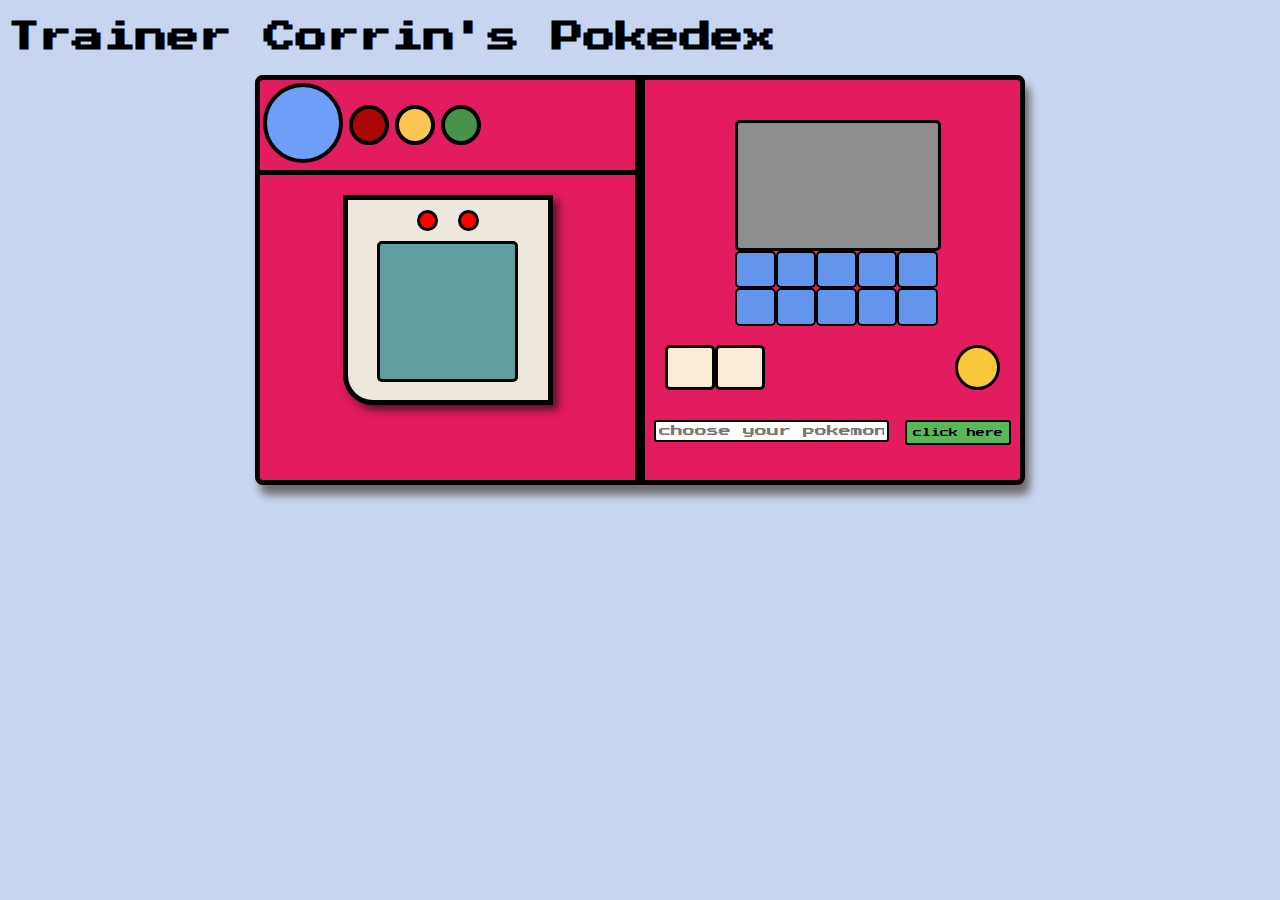
==== index.html @ 8f154bc9 "Rename apiIndex.html to index.html" ====
<!DOCTYPE html>
<html lang="en">
<head>
    <meta charset="UTF-8">
    <meta http-equiv="X-UA-Compatible" content="IE=edge">
    <meta name="viewport" content="width=device-width, initial-scale=1.0">
    <title>Thursday 12.2 API</title>
    <link rel="stylesheet" href="style.css">
    <link rel="preconnect" href="https://fonts.googleapis.com">
<link rel="preconnect" href="https://fonts.gstatic.com" crossorigin>
<link href="https://fonts.googleapis.com/css2?family=Georama:wght@100&family=Lato&family=Merriweather:wght@300&family=Nunito:wght@200&family=Press+Start+2P&family=Roboto+Mono&family=Scheherazade+New&family=Source+Sans+Pro&family=Zen+Kaku+Gothic+New&display=swap" rel="stylesheet">
</head>
<body>

    <h1>Trainer Corrin's Pokedex</h1>


<div id="mainbox">
    <div id="boxleft">
        <div id="circlebuttons">
            <button id="hugecircle"></button>
            <button class="topcircles red"></button>
            <button class="topcircles yellow"></button>
            <button class="topcircles green"></button>
        </div>
        <div id="image-border">
            <div id="light-box">
                <p class="lil-lights"></p>
                <p class="lil-lights"></p>
            </div>
            <div id="inner-image">
                <img id="pokemonImg" src="">
            </div>
            <h2 id="pokemonName"></h2>

        </div>
    </div>

    <div id="boxright">
        <div>

        </div>


        <div id="buttons-box">
            <div id="statsbox">
                <p id="pokemonHeight"></p>
                <p id="pokemonWeight"></p>
            </div>
            <div id="gridbuttons">
                <button class="buttonsmain"></button>
                <button class="buttonsmain"></button>
                <button class="buttonsmain"></button>
                <button class="buttonsmain"></button>
                <button class="buttonsmain"></button>
                <button class="buttonsmain"></button>
                <button class="buttonsmain"></button>
                <button class="buttonsmain"></button>
                <button class="buttonsmain"></button>
                <button class="buttonsmain"></button>
            </div>
        </div>

        <div id="extra-buttons">
            <div id="leftbuttons">
                <button class="whitebuttons"></button>
                <button class="whitebuttons"></button>

            </div>
            <div id="rightbuttons">
                <button id="yellowcircle"></button>

            </div>

        </div>

        <div id="entry-info">
            <form id="searchBar">
                <input type="text" name="inputBar" value="" placeholder="choose your pokemon" id="inputBar"/>
                <input type="button" name="sumbitButton" value="click here" id="submitButton"/>
                <!-- <input type="button" name="heightButton" value="click for height" id="heightButton"/> -->
            </form>
            

        </div>



    </div>
</div>

    <!-- <h2 id="pokemonName"></h2>
    <img id="pokemonImg" src="">
    <h3 id="pokemonHeight"></h3>
    <h3 id="pokemonWeight"></h3> -->


    <script src="script.js"></script>
</body>
</html>
---- style.css ----
body {
    background-color: #c8d5ee;
    font-family: 'Press Start 2P';
}

form {
    /* margin-top: 5px; */
    text-align: center;
}

img {
    /* text-align: center; */
    width: 100%;
}

#pokemonName {
    text-align: center;
    margin-top: 40px;

}

#pokemonHeight, #pokemonWeight {

    text-align: center;
    padding: 5px 0px;
}

 /* #main-box {
     background-color: #e21c5e; 
    width: 800px;
    height: 450px;
    border: #000 solid 5px;
    border-radius: 8px;
    margin: auto; {
}

#boxone {
    border: #000 solid 5px;
    width: 400px;
    height: 450px;
}

#boxtwo {
    width: 395px;
    height: 450px;
}

#image-box {
    width: 200px;
    height: 200px;
    background-color: #ffebcd;
    margin: auto;

}  */

#mainbox {
    display: flex;
    width: 770px;
    margin: auto;
    background-color: #e21c5e;
    border-radius: 8px;
    box-shadow: 5px 10px 8px #6e6c6c;
}

#boxleft {
    border: #000 solid 5px;
    width: 375px;
    height: 400px;
    border-bottom-left-radius: 8px;
    border-top-left-radius: 8px;
}

#boxright {
    border: #000 solid 5px;
    width: 375px;
    height:400px;
    border-bottom-right-radius: 8px;
    border-top-right-radius: 8px;
}

#circlebuttons {
    width: 375px;
    height: 90px;
    display: flex;
    border-bottom: #000 solid 5px;
    margin-bottom: 20px;
}

#hugecircle {
    border-radius: 50%;
    width: 80px;
    height: 80px;
    margin: 3px;
    border: #000 solid 4px;
    background-color: #6d9ef8;
}

.topcircles {
    border-radius: 50%;
    width: 40px;
    height: 40px;
    margin: auto 3px;
    border: #000 solid 4px;
}

.red {
    background-color: #ac0808;

}

.yellow {
    background-color: #fcc54f;

}

.green {
    background-color: #499249;

}

#light-box {
    display: flex;
    justify-content: center;
}

.lil-lights {
    width: 15px;
    height: 15px;
    background-color: red;
    margin: 10px;
    border-radius: 50%;
    border: #000 solid 3px;

}

#image-border {
    background-color: #eee7de;
    width: 200px;
    height: 200px;
    border: #000 solid 5px;
    border-bottom-left-radius: 30px;
    box-shadow: 5px 5px 8px #571128;
    margin: auto;
}

#inner-image {
    width:135px;
    height:135px;
    background-color: #609d9f;
    border: #000 solid 3px;
    border-radius: 5px;
    margin: auto;
}

#buttons-box {
    width:203px;
    height: 150px;
    margin-top: 40px;
    margin-left: 90px;
}

#statsbox {
    background-color: #8d8d8d;
    width: 200px;
    height: 125px;
    border: #000 solid 3px;
    border-radius: 5px;
}

#gridbuttons {
    display: grid;
    grid-template-columns: 1fr 1fr 1fr 1fr 1fr;
    grid-template-rows: 1fr 1fr;
    height: 75px;

}

.buttonsmain {
    background-color: #6495ed;
    border-radius: 5px;
    border: #000 2px solid;
}

.buttonsmain:hover {
    background-color: #3f6cbe;
    transition: .3s ease-in-out;
}

#extra-buttons {
    width: 375px;
    height: 75px;
    display: flex;
    justify-content: space-between;
    margin-top: 75px;

}

#leftbuttons {
    width: 100px;
    display: grid;
    grid-template-columns: 1fr 1fr;
    grid-template-rows: 1fr;
    height: 45px;
    margin-left: 20px;

}

.whitebuttons {
    background-color: #faebd7;
    border-radius: 5px;
    border: #000 3px solid;
}

.whitebuttons:hover {
    background-color: #e0c096;
    transition: .3s ease-in-out;
}

#rightbuttons {
    width: 45px;
    height: 45px;
    display: grid;
    grid-template-columns: 1fr;
    grid-template-rows: 1fr;
    margin-right: 20px;

}

#yellowcircle {
    background-color: #fac73a;
    border: #000 solid 3px;
    border-radius: 50%;
}

#yellowcircle:hover {
    background-color: #d8b041;
    transition: .3s ease-in-out;
}

#submitButton {
    background-color: #59b959;
    padding: 6px;
    border-radius: 3px;
    border: #000 solid 2px;
    font-family: 'Press Start 2P';
    font-size: 9px;
}

#submitButton:hover {
    background-color: #3f8d3f;
    transition: .3s ease-in-out;
    

}

#inputBar {
    padding: 3px;
    border-radius: 3px;
    border: #000 solid 2px;
    font-family: 'Press Start 2P';
    width: 225px;
    font-size: 12px;

}
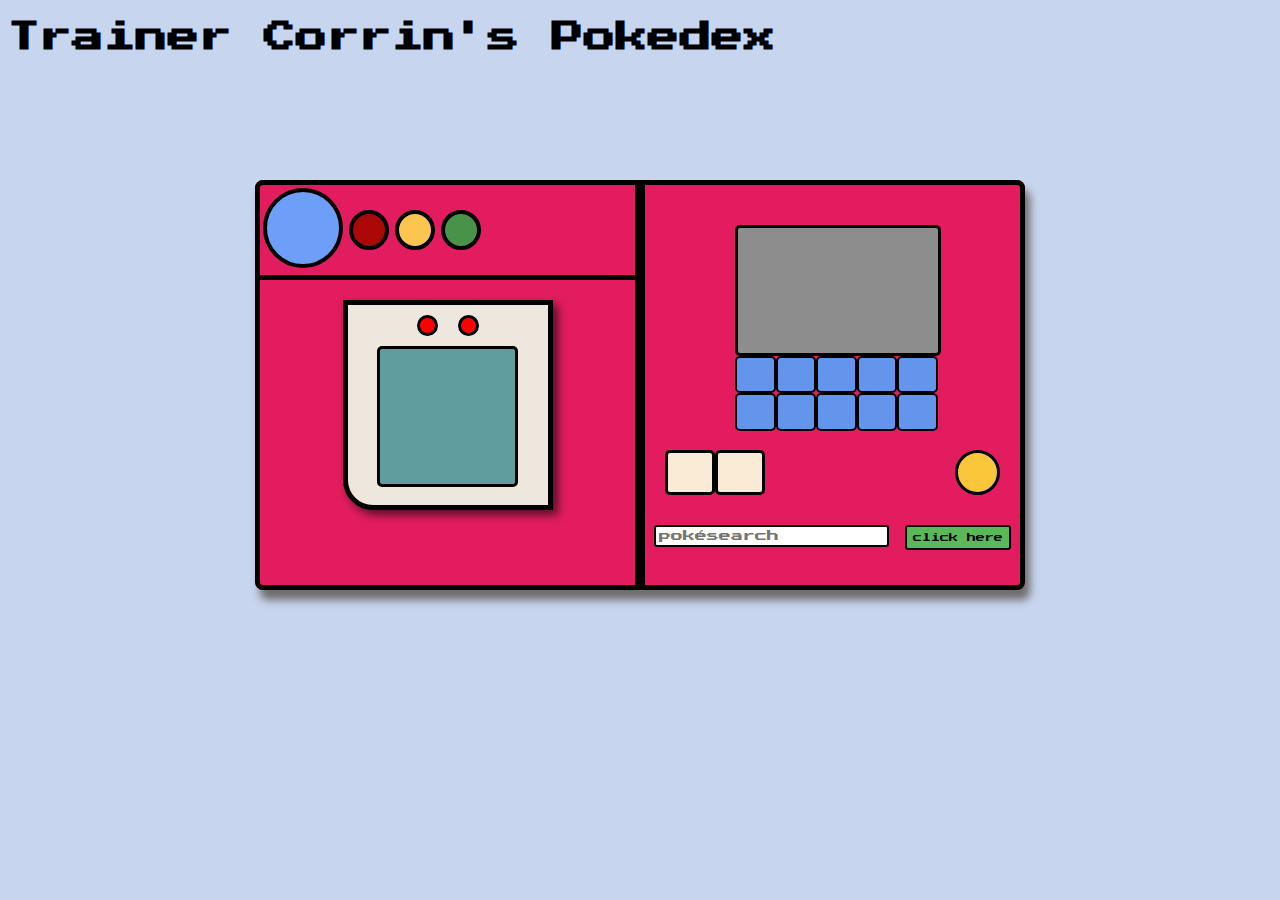
==== commit 80661371: "Add files via upload" ====
--- a/index.html
+++ b/index.html
@@ -76,7 +76,7 @@
 
         <div id="entry-info">
             <form id="searchBar">
-                <input type="text" name="inputBar" value="" placeholder="choose your pokemon" id="inputBar"/>
+                <input type="text" name="inputBar" value="" placeholder="pokésearch" id="inputBar"/>
                 <input type="button" name="sumbitButton" value="click here" id="submitButton"/>
                 <!-- <input type="button" name="heightButton" value="click for height" id="heightButton"/> -->
             </form>
@@ -97,4 +97,4 @@
 
     <script src="script.js"></script>
 </body>
-</html>
+</html>--- a/style.css
+++ b/style.css
@@ -25,33 +25,9 @@
     padding: 5px 0px;
 }
 
- /* #main-box {
-     background-color: #e21c5e; 
-    width: 800px;
-    height: 450px;
-    border: #000 solid 5px;
-    border-radius: 8px;
-    margin: auto; {
-}
-
-#boxone {
-    border: #000 solid 5px;
-    width: 400px;
-    height: 450px;
-}
-
-#boxtwo {
-    width: 395px;
-    height: 450px;
-}
-
-#image-box {
-    width: 200px;
-    height: 200px;
-    background-color: #ffebcd;
-    margin: auto;
-
-}  */
+h1 {
+    margin-bottom: 10%;
+}
 
 #mainbox {
     display: flex;
@@ -261,4 +237,84 @@
     width: 225px;
     font-size: 12px;
 
+}
+
+@media only screen and (max-width: 641px) {
+    body {
+        /* background-color: #6e6c6c; */
+    }
+
+    h1 {
+        text-align: center;
+        /* background-color: #6d9ef8; */
+        width: 70%;
+        margin: 5% auto;
+    }
+
+    #pokemonName {
+        font-size: 15px;
+    }
+
+    #mainbox {
+        display: flex;
+        width: 300px;
+        height: 800px;
+        margin: auto;
+        background-color: #e21c5e;
+        border-radius: 8px;
+        box-shadow: 5px 10px 8px #6e6c6c;
+        flex-direction: column;
+    }
+
+    #boxleft {
+        border: #000 solid 5px;
+        width: 290px;
+        height: 400px;
+        border-bottom-left-radius: 0px;
+        border-bottom-right-radius: 0px;
+        border-top-right-radius: 8px;
+    }
+
+    #boxright {
+        border: #000 solid 5px;
+        width: 290px;
+        height: 400px;
+        border-bottom-left-radius: 8px;
+        border-bottom-right-radius: 8px;
+        border-top-right-radius: 0px;
+    }
+
+    #circlebuttons {
+        width: 290px;
+        height: 90px;
+        display: flex;
+        border-bottom: #000 solid 5px;
+        margin-bottom: 20px;
+    }
+
+    #buttons-box {
+        width:203px;
+        height: 150px;
+        margin-top: 40px;
+        margin-left: 40px;
+    }
+    
+    #extra-buttons {
+        width: 290px;
+        height: 75px;
+        display: flex;
+        justify-content: space-between;
+        margin-top: 75px;
+    
+    }
+
+    #inputBar {
+        padding: 3px;
+        border-radius: 3px;
+        border: #000 solid 2px;
+        font-family: 'Press Start 2P';
+        width: 125px;
+        font-size: 12px;
+    
+    }
 }